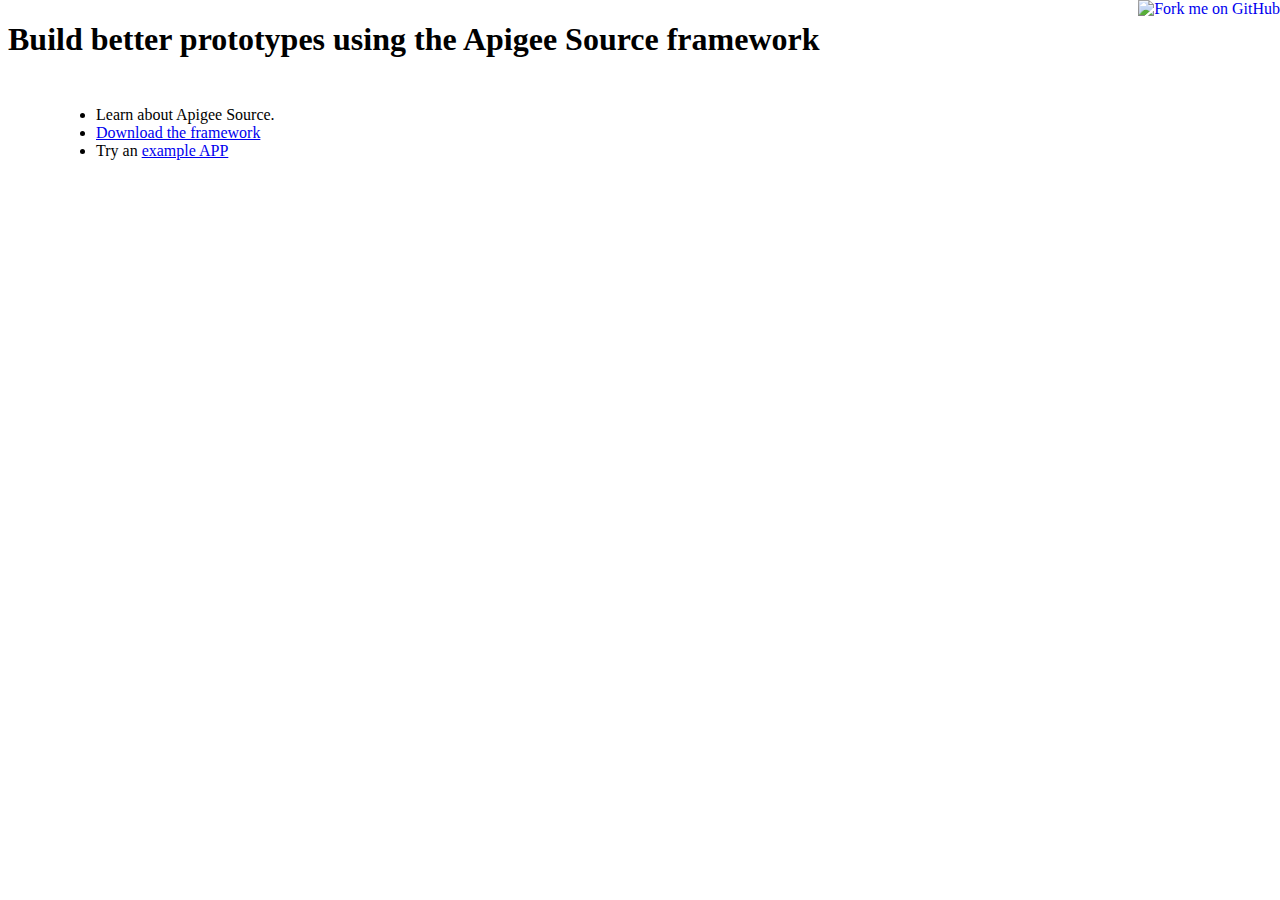
==== index.html @ 6a5765fb "#deploy" ====
<!DOCTYPE html>
<html lang="en">
  <head>
    <meta charset="utf-8" />
    <title>Apigee Source JavaScript Framework</title>
  </head>
  <body>
  <a href="https://github.com/apigee/Apigee-Source-for-JavaScript"><img style="position: absolute; top: 0; right: 0; border: 0;" src="http://s3.amazonaws.com/github/ribbons/forkme_right_darkblue_121621.png" alt="Fork me on GitHub" /></a>
<h1>Build better prototypes using the Apigee Source framework</h1>
<ul style="margin:3em">
<li>Learn about Apigee Source.</li>
<li><a href="https://github.com/apigee/Apigee-Source-for-JavaScript/zipball/gh-pages">Download the framework</a></li>
<li>Try an <a href="examples/home_timeline.html">example APP</a></li>
</ul>

</body>
</html>
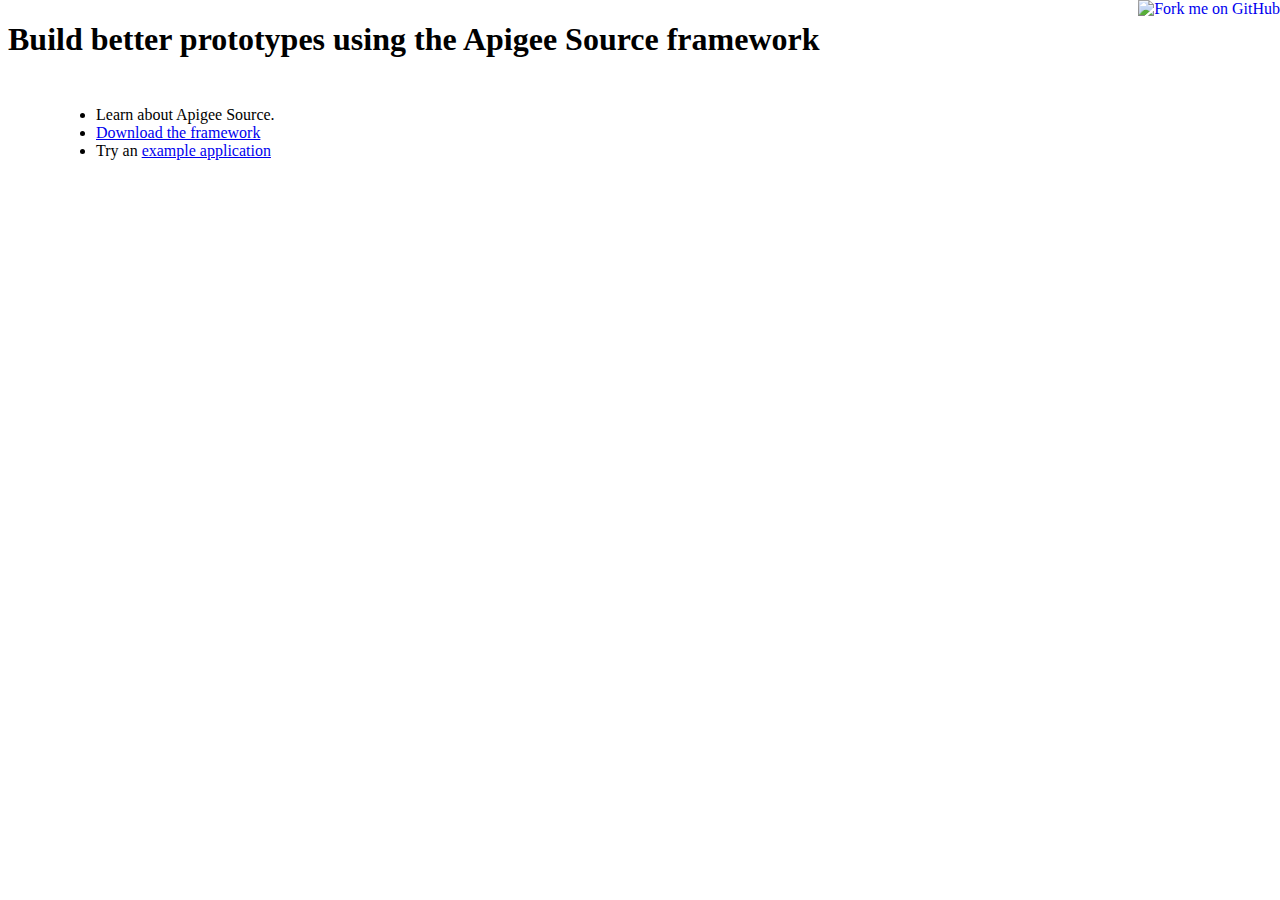
==== commit e82056b0: "#deploy" ====
--- a/index.html
+++ b/index.html
@@ -10,7 +10,7 @@
 <ul style="margin:3em">
 <li>Learn about Apigee Source.</li>
 <li><a href="https://github.com/apigee/Apigee-Source-for-JavaScript/zipball/gh-pages">Download the framework</a></li>
-<li>Try an <a href="examples/home_timeline.html">example APP</a></li>
+<li>Try an <a href="examples/home_timeline.html">example application</a></li>
 </ul>
 
 </body>
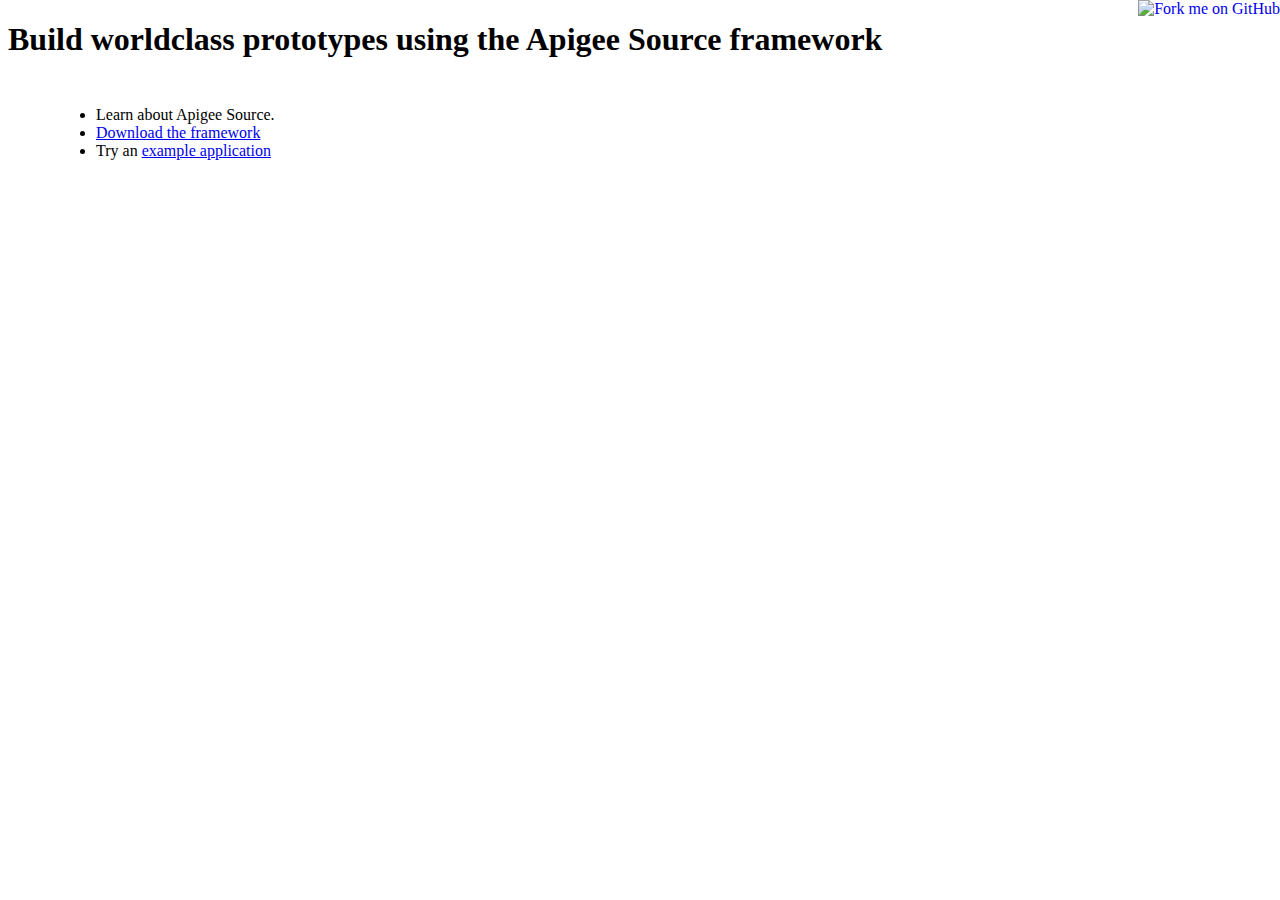
==== commit 4d7a4f73: "#deploy" ====
--- a/index.html
+++ b/index.html
@@ -6,7 +6,7 @@
   </head>
   <body>
   <a href="https://github.com/apigee/Apigee-Source-for-JavaScript"><img style="position: absolute; top: 0; right: 0; border: 0;" src="http://s3.amazonaws.com/github/ribbons/forkme_right_darkblue_121621.png" alt="Fork me on GitHub" /></a>
-<h1>Build better prototypes using the Apigee Source framework</h1>
+<h1>Build worldclass prototypes using the Apigee Source framework</h1>
 <ul style="margin:3em">
 <li>Learn about Apigee Source.</li>
 <li><a href="https://github.com/apigee/Apigee-Source-for-JavaScript/zipball/gh-pages">Download the framework</a></li>
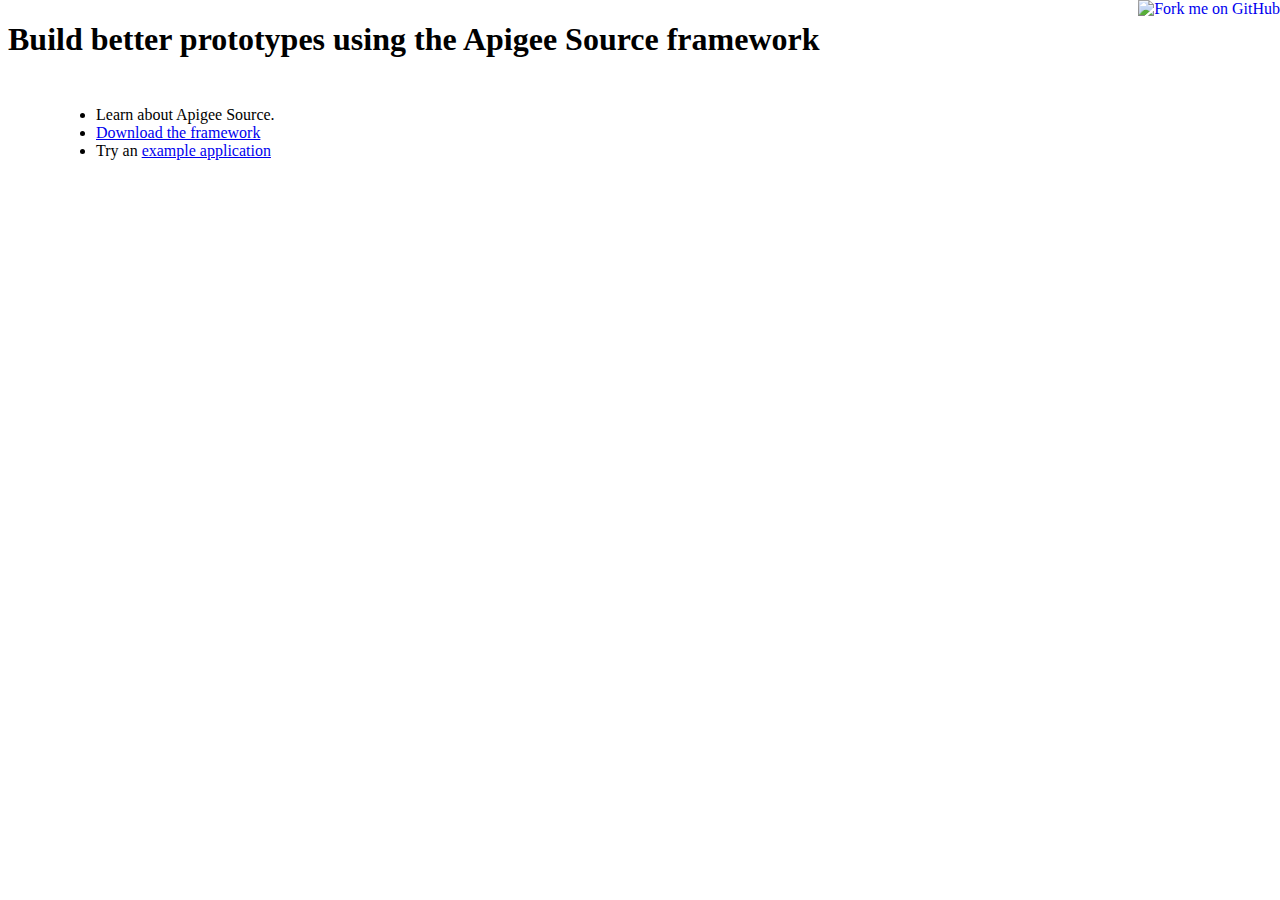
==== commit 9cb832e8: "#deploy" ====
--- a/index.html
+++ b/index.html
@@ -6,7 +6,7 @@
   </head>
   <body>
   <a href="https://github.com/apigee/Apigee-Source-for-JavaScript"><img style="position: absolute; top: 0; right: 0; border: 0;" src="http://s3.amazonaws.com/github/ribbons/forkme_right_darkblue_121621.png" alt="Fork me on GitHub" /></a>
-<h1>Build worldclass prototypes using the Apigee Source framework</h1>
+<h1>Build better prototypes using the Apigee Source framework</h1>
 <ul style="margin:3em">
 <li>Learn about Apigee Source.</li>
 <li><a href="https://github.com/apigee/Apigee-Source-for-JavaScript/zipball/gh-pages">Download the framework</a></li>
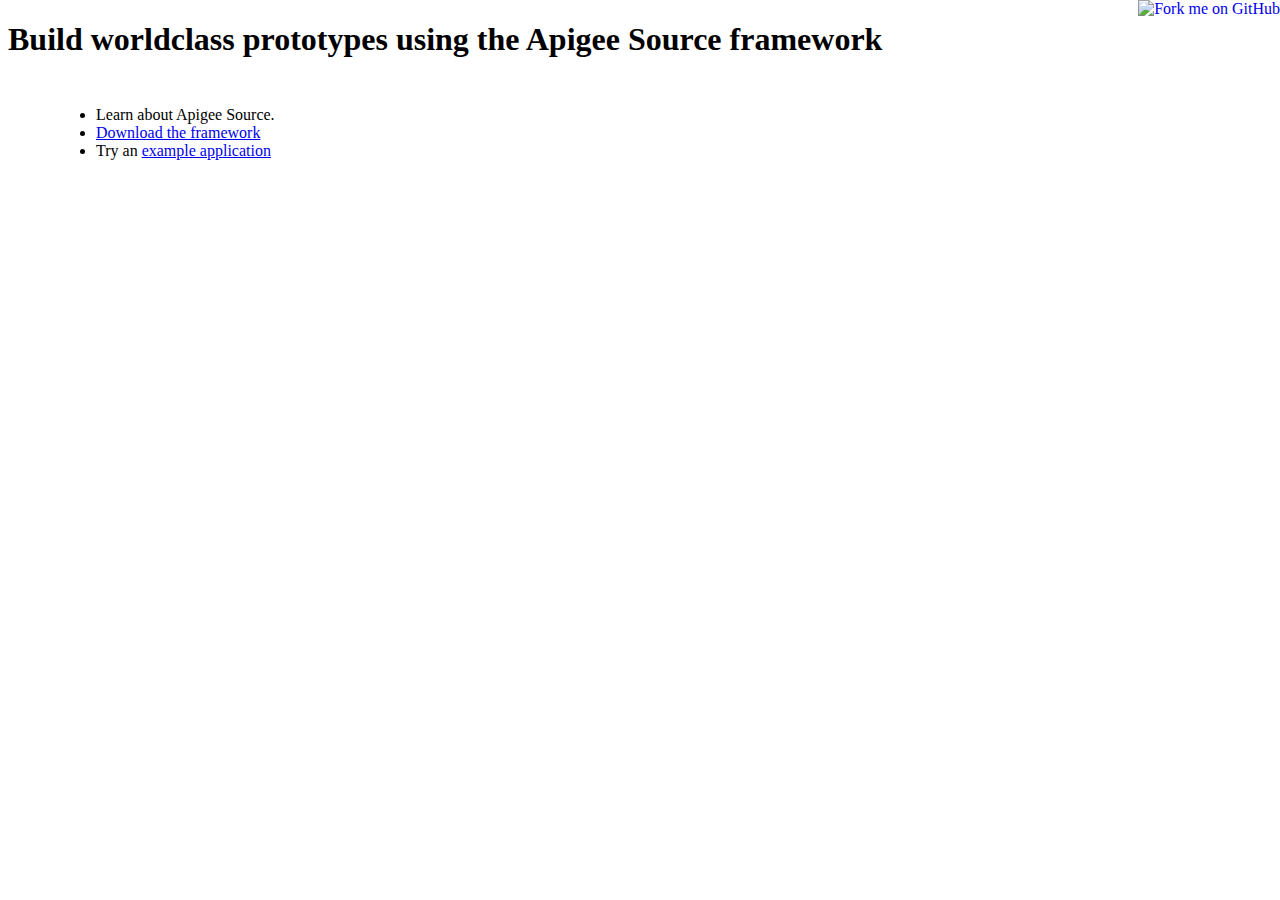
==== commit b3a8e228: "#deploy" ====
--- a/index.html
+++ b/index.html
@@ -6,7 +6,7 @@
   </head>
   <body>
   <a href="https://github.com/apigee/Apigee-Source-for-JavaScript"><img style="position: absolute; top: 0; right: 0; border: 0;" src="http://s3.amazonaws.com/github/ribbons/forkme_right_darkblue_121621.png" alt="Fork me on GitHub" /></a>
-<h1>Build better prototypes using the Apigee Source framework</h1>
+<h1>Build worldclass prototypes using the Apigee Source framework</h1>
 <ul style="margin:3em">
 <li>Learn about Apigee Source.</li>
 <li><a href="https://github.com/apigee/Apigee-Source-for-JavaScript/zipball/gh-pages">Download the framework</a></li>
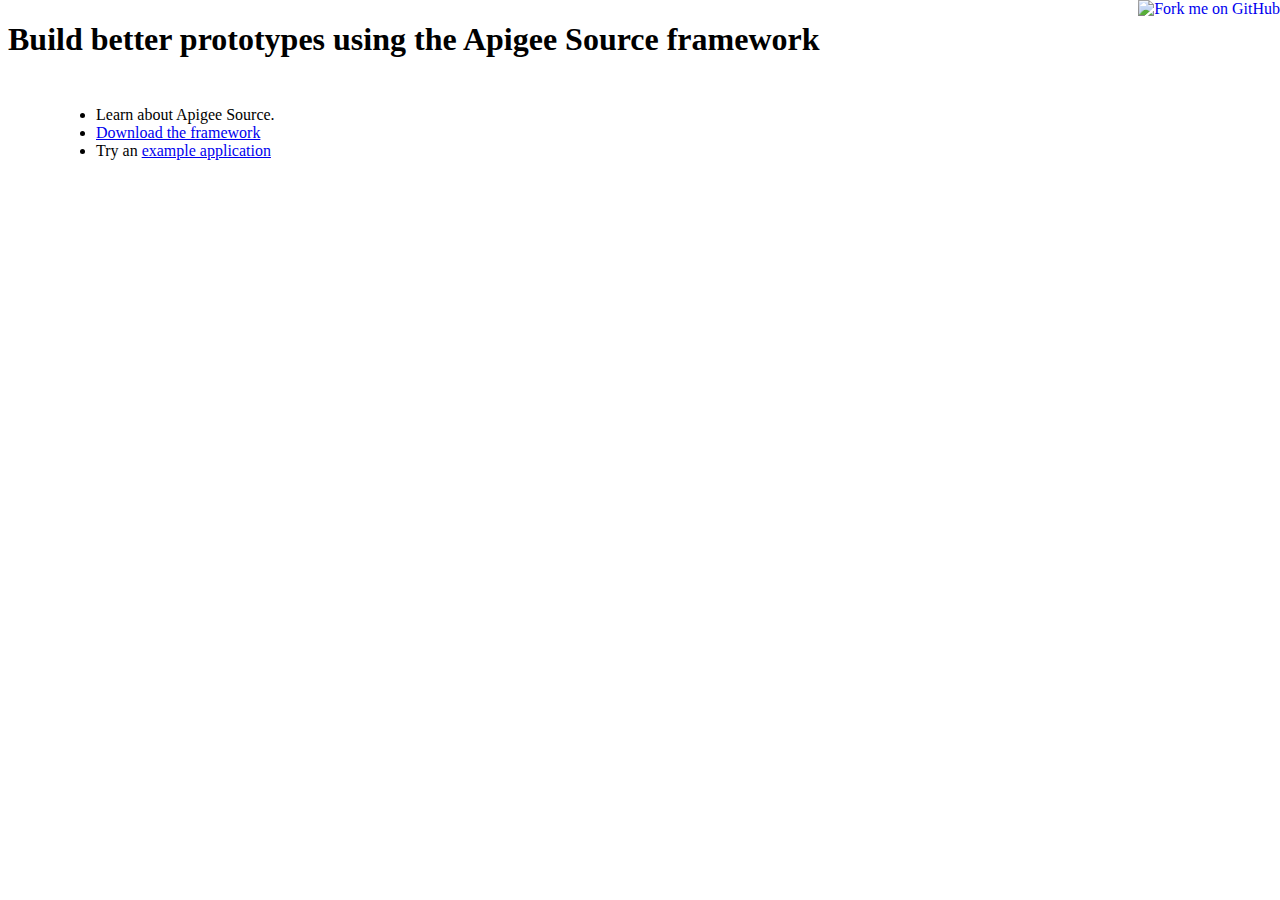
==== commit 0e3aa352: "#deploy" ====
--- a/index.html
+++ b/index.html
@@ -6,7 +6,7 @@
   </head>
   <body>
   <a href="https://github.com/apigee/Apigee-Source-for-JavaScript"><img style="position: absolute; top: 0; right: 0; border: 0;" src="http://s3.amazonaws.com/github/ribbons/forkme_right_darkblue_121621.png" alt="Fork me on GitHub" /></a>
-<h1>Build worldclass prototypes using the Apigee Source framework</h1>
+<h1>Build better prototypes using the Apigee Source framework</h1>
 <ul style="margin:3em">
 <li>Learn about Apigee Source.</li>
 <li><a href="https://github.com/apigee/Apigee-Source-for-JavaScript/zipball/gh-pages">Download the framework</a></li>
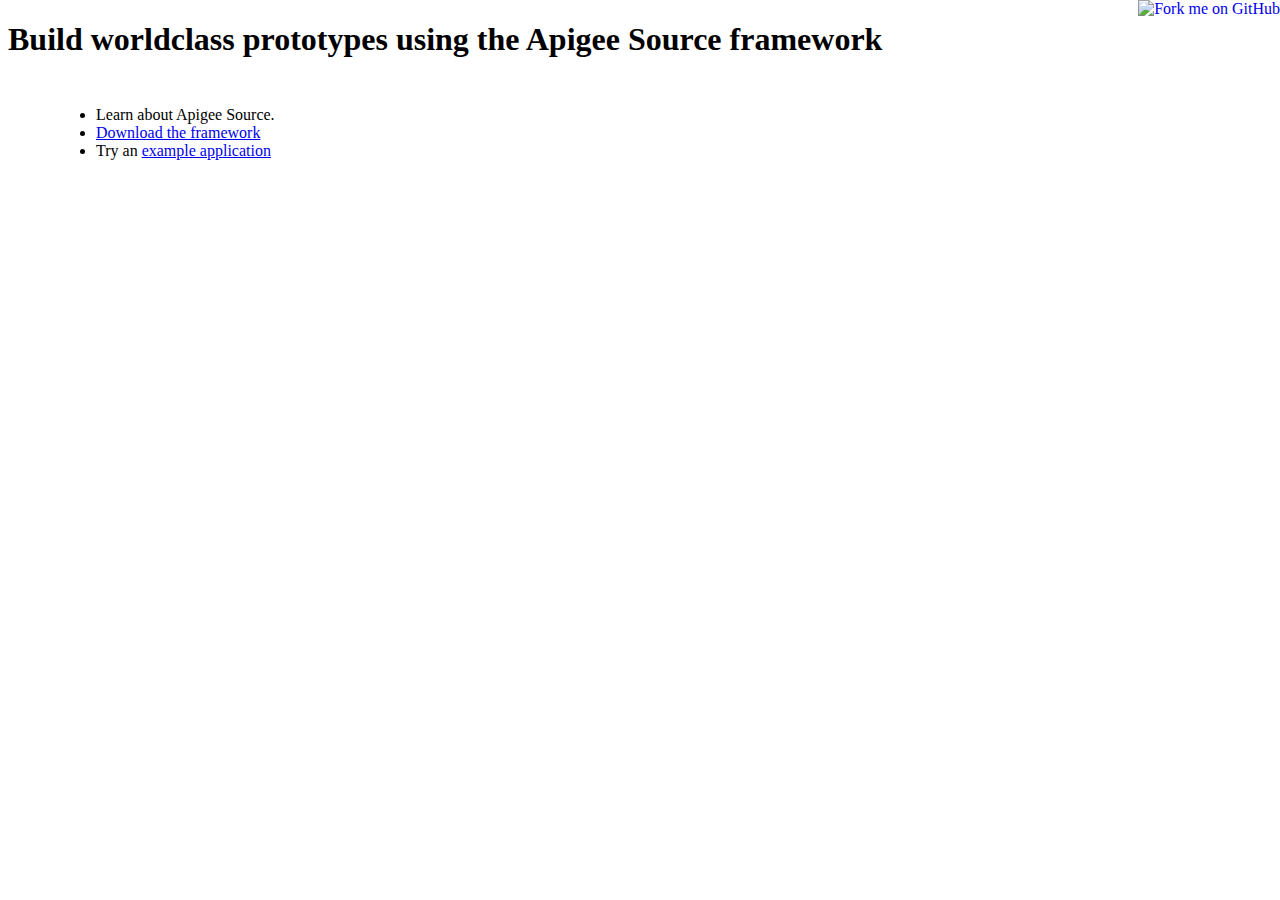
==== commit b194f66a: "#deploy" ====
--- a/index.html
+++ b/index.html
@@ -6,7 +6,7 @@
   </head>
   <body>
   <a href="https://github.com/apigee/Apigee-Source-for-JavaScript"><img style="position: absolute; top: 0; right: 0; border: 0;" src="http://s3.amazonaws.com/github/ribbons/forkme_right_darkblue_121621.png" alt="Fork me on GitHub" /></a>
-<h1>Build better prototypes using the Apigee Source framework</h1>
+<h1>Build worldclass prototypes using the Apigee Source framework</h1>
 <ul style="margin:3em">
 <li>Learn about Apigee Source.</li>
 <li><a href="https://github.com/apigee/Apigee-Source-for-JavaScript/zipball/gh-pages">Download the framework</a></li>
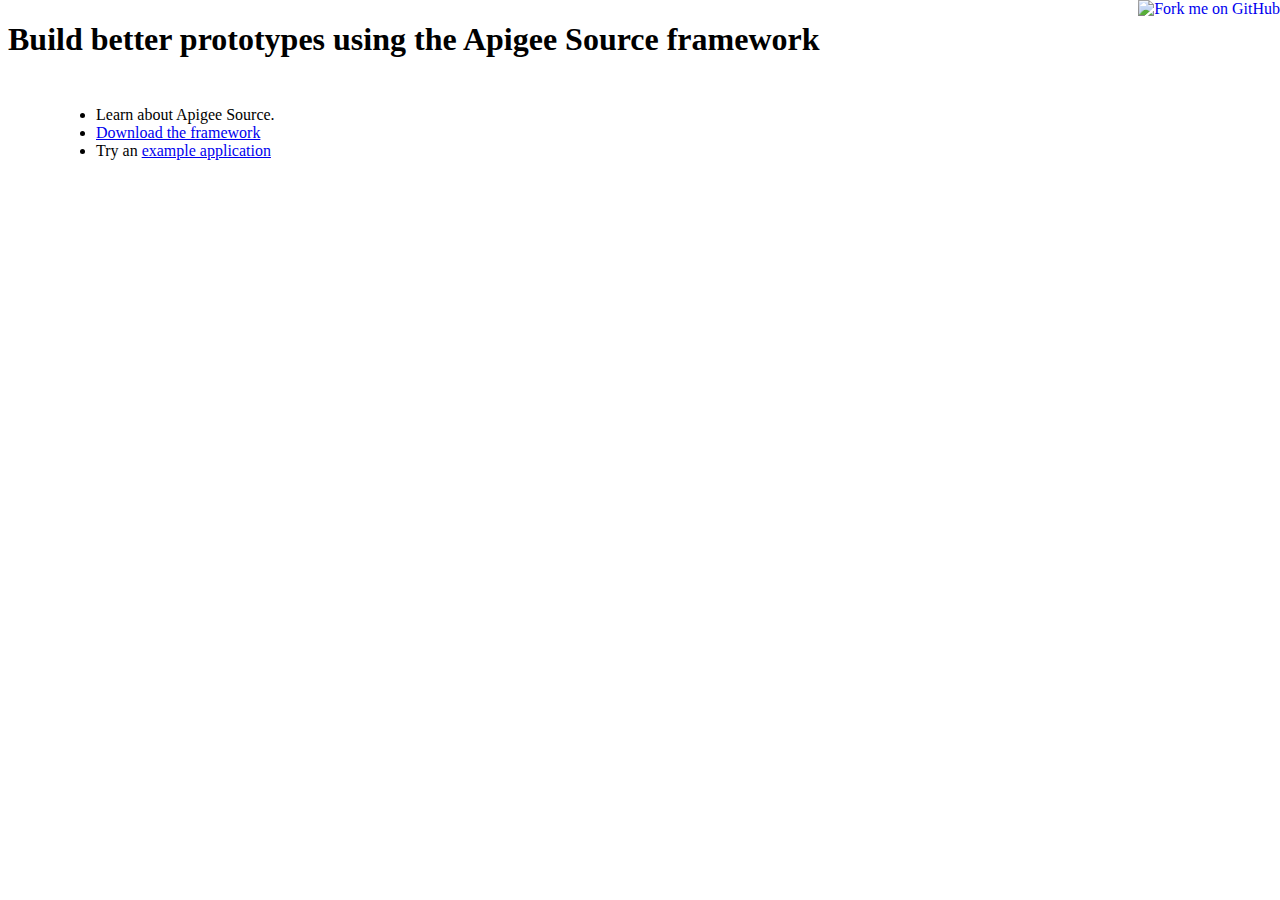
==== commit d4c60de2: "#deploy" ====
--- a/index.html
+++ b/index.html
@@ -6,7 +6,7 @@
   </head>
   <body>
   <a href="https://github.com/apigee/Apigee-Source-for-JavaScript"><img style="position: absolute; top: 0; right: 0; border: 0;" src="http://s3.amazonaws.com/github/ribbons/forkme_right_darkblue_121621.png" alt="Fork me on GitHub" /></a>
-<h1>Build worldclass prototypes using the Apigee Source framework</h1>
+<h1>Build better prototypes using the Apigee Source framework</h1>
 <ul style="margin:3em">
 <li>Learn about Apigee Source.</li>
 <li><a href="https://github.com/apigee/Apigee-Source-for-JavaScript/zipball/gh-pages">Download the framework</a></li>
